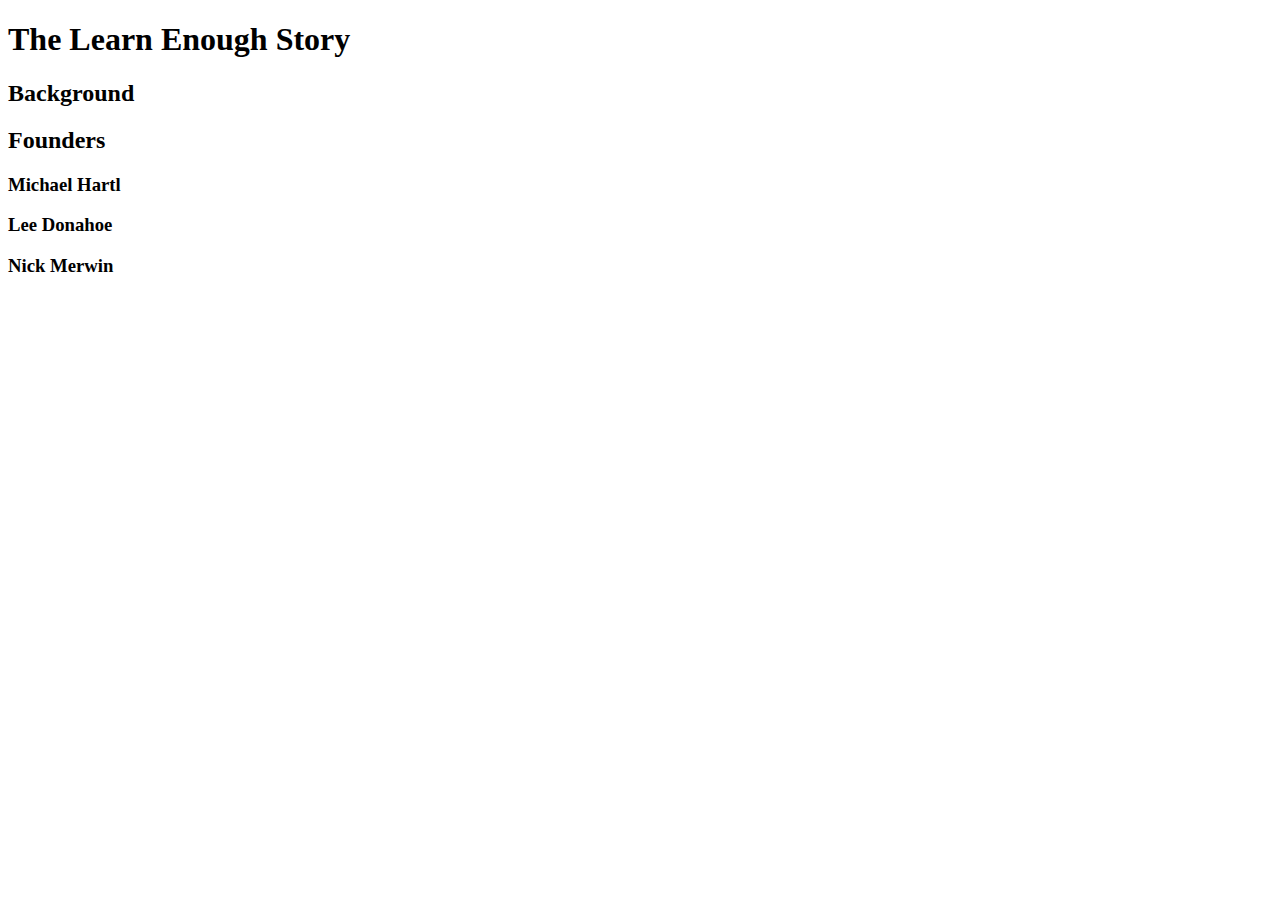
==== index.html @ b9a8065b "Change index to be somehting useful" ====
<!DOCTYPE html>
<html lang="en" dir="ltr">
  <head>
    <meta charset="utf-8">
    <title>Learn enough to be dangerous</title>
  </head>
  <body>

      <h1>The Learn Enough Story</h1>

      <h2>Background</h2>

      <h2>Founders</h2>

      <h3>Michael Hartl</h3>

      <h3>Lee Donahoe</h3>

      <h3>Nick Merwin</h3>

    </body>
</html>
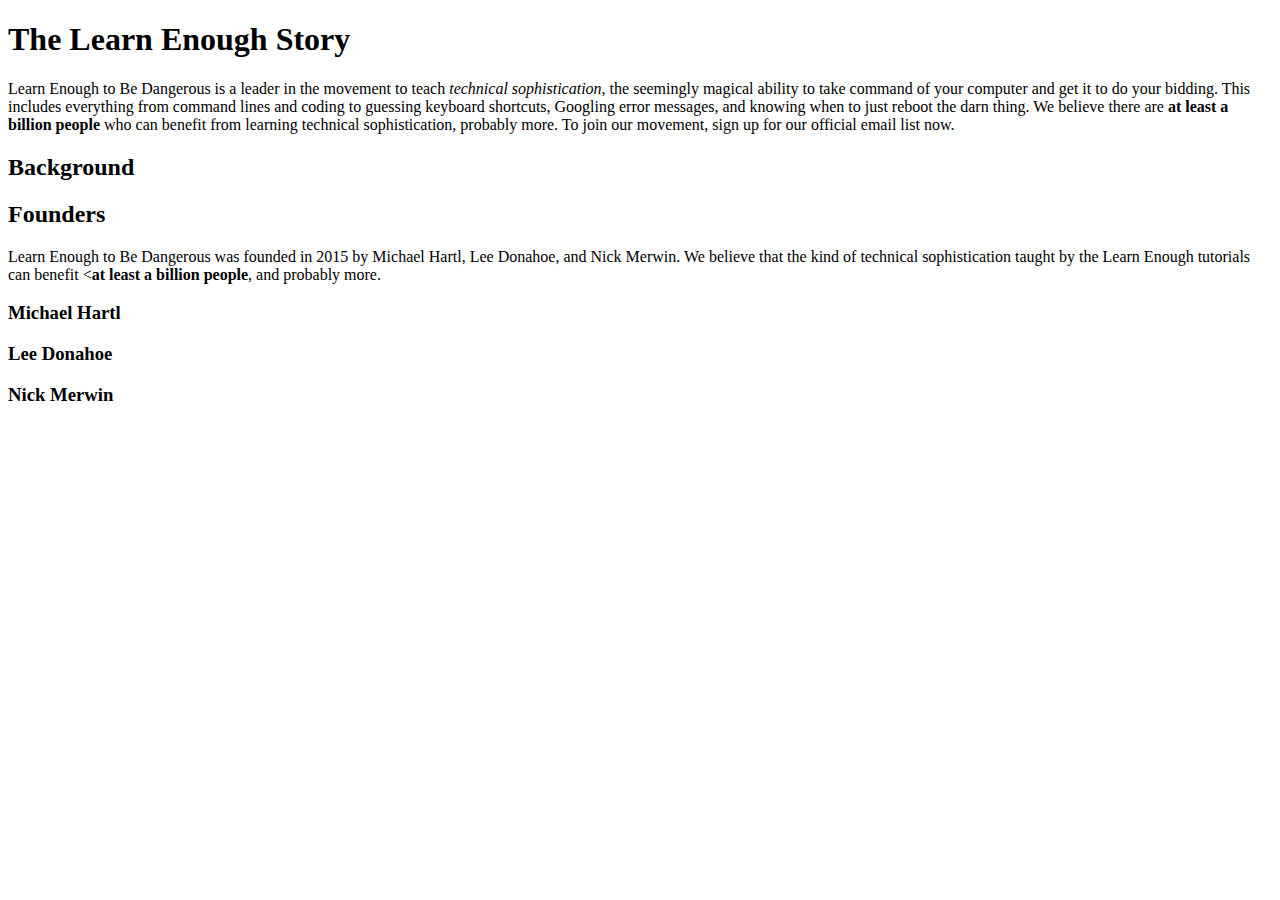
==== commit 11b5abe0: "Add more information to index.html" ====
--- a/index.html
+++ b/index.html
@@ -6,11 +6,29 @@
   </head>
   <body>
 
-      <h1>The Learn Enough Story</h1>
+    <h1>The Learn Enough Story</h1>
+
+      <p>
+        Learn Enough to Be Dangerous is a leader in the movement to teach
+        <em>technical sophistication</em>, the seemingly magical ability to take
+        command of your computer and get it to do your bidding. This includes
+        everything from command lines and coding to guessing keyboard shortcuts,
+        Googling error messages, and knowing when to just reboot the darn thing.
+        We believe there are <strong>at least a billion people</strong> who can benefit from
+        learning technical sophistication, probably more. To join our
+        movement, sign up for our official email list now.
+      </p>
 
       <h2>Background</h2>
 
       <h2>Founders</h2>
+
+        <p>
+          Learn Enough to Be Dangerous was founded in 2015 by Michael Hartl, Lee
+          Donahoe, and Nick Merwin. We believe that the kind of technical
+          sophistication taught by the Learn Enough tutorials can benefit
+          <<strong>at least a billion people</strong>, and probably more.
+        </p>
 
       <h3>Michael Hartl</h3>
 
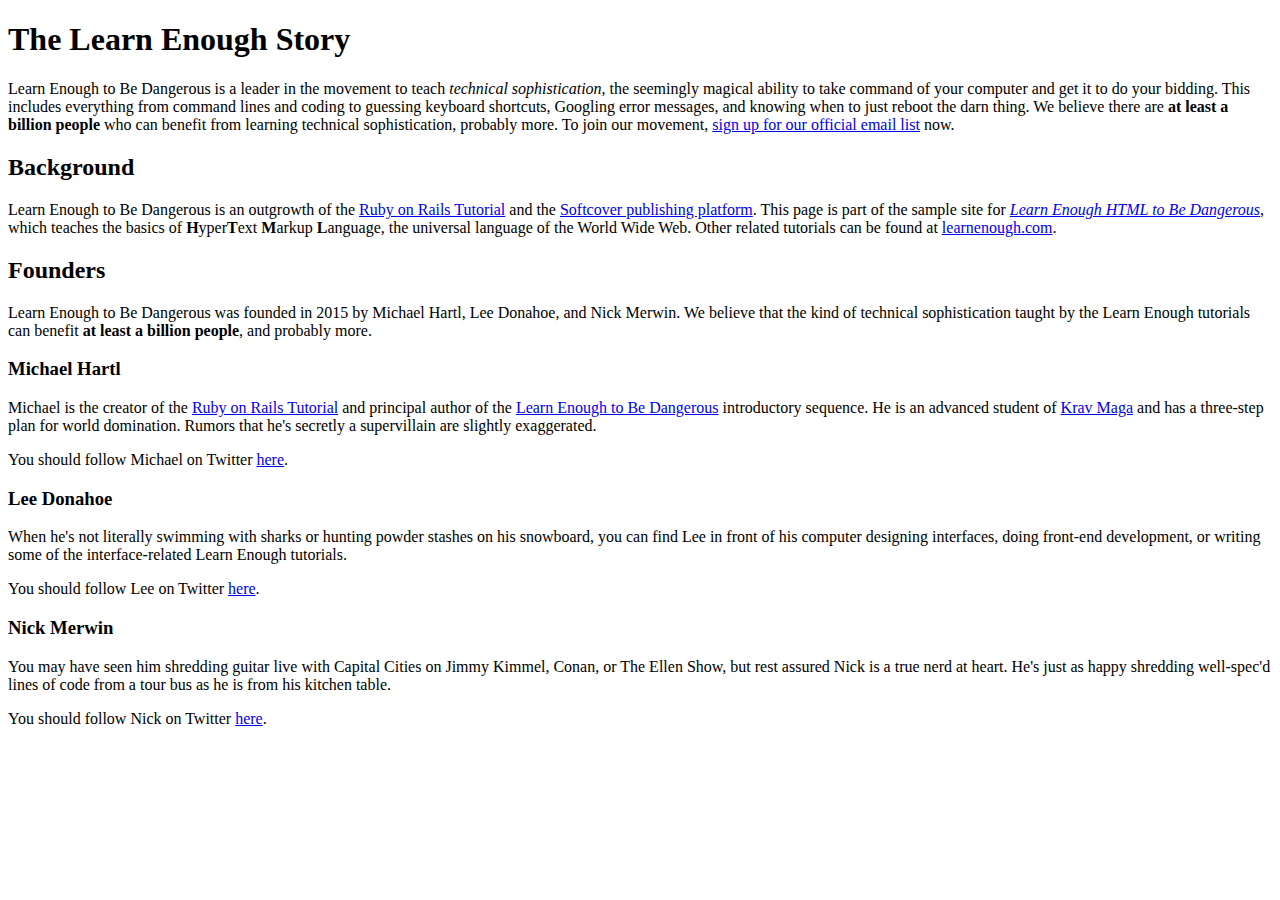
==== commit c77a2045: "Add more information to index.html incl Twitter links" ====
--- a/index.html
+++ b/index.html
@@ -16,10 +16,22 @@
         Googling error messages, and knowing when to just reboot the darn thing.
         We believe there are <strong>at least a billion people</strong> who can benefit from
         learning technical sophistication, probably more. To join our
-        movement, sign up for our official email list now.
+        movement, <a href="https://learnenough.com/email">sign up for our official email list</a> now.
       </p>
 
       <h2>Background</h2>
+      <p>
+        Learn Enough to Be Dangerous is an outgrowth of the
+        <a href="https://railstutorial.org/">Ruby on Rails Tutorial</a> and the
+        <a href="https://www.softcover.io/">Softcover publishing platform</a>.
+        This page is part of the sample site for
+        <a href="https://www.learnenough.com/html"><em>Learn Enough HTML to
+        Be Dangerous</em></a>, which teaches the basics of
+        <strong>H</strong>yper<strong>T</strong>ext <strong>M</strong>arkup
+        <strong>L</strong>anguage, the universal language of the World Wide Web.
+        Other related tutorials can be found at
+        <a href="https://www.learnenough.com/">learnenough.com</a>.
+      </p>
 
       <h2>Founders</h2>
 
@@ -27,14 +39,53 @@
           Learn Enough to Be Dangerous was founded in 2015 by Michael Hartl, Lee
           Donahoe, and Nick Merwin. We believe that the kind of technical
           sophistication taught by the Learn Enough tutorials can benefit
-          <<strong>at least a billion people</strong>, and probably more.
+          <strong>at least a billion people</strong>, and probably more.
         </p>
 
-      <h3>Michael Hartl</h3>
+        <h3>Michael Hartl</h3>
 
-      <h3>Lee Donahoe</h3>
+        <p>
+          Michael is the creator of the <a href="https://www.railstutorial.org/">
+          Ruby on Rails Tutorial</a> and principal author of the
+          <a href="https://www.learnenough.com/">Learn Enough to Be Dangerous</a>
+          introductory sequence. He is an advanced student of
+          <a href="https://www.kravmaga.com/">Krav Maga</a> and has a three-step
+          plan for world domination. Rumors that he's secretly a supervillain
+          are slightly exaggerated.
+        </p>
 
-      <h3>Nick Merwin</h3>
+        <p>
+          You should follow Michael on Twitter
+          <a href="https://twitter.com/mhartl">here</a>.
+        </p>
+
+        <h3>Lee Donahoe</h3>
+
+        <p>
+          When he's not literally swimming with sharks or hunting powder stashes
+          on his snowboard, you can find Lee in front of his computer designing
+          interfaces, doing front-end development, or writing some of the
+          interface-related Learn Enough tutorials.
+        </p>
+
+        <p>
+          You should follow Lee on Twitter
+          <a target="_blank" rel="noopener" href="https://twitter.com/leedonahoe">here</a>.
+        </p>
+
+        <h3>Nick Merwin</h3>
+
+        <p>
+          You may have seen him shredding guitar live with Capital Cities on Jimmy
+          Kimmel, Conan, or The Ellen Show, but rest assured Nick is a true nerd
+          at heart. He's just as happy shredding well-spec'd lines of code from a
+          tour bus as he is from his kitchen table.
+        </p>
+
+        <p>
+          You should follow Nick on Twitter
+          <a href="https://twitter.com/nickmerwin">here</a>.
+        </p>
 
     </body>
 </html>
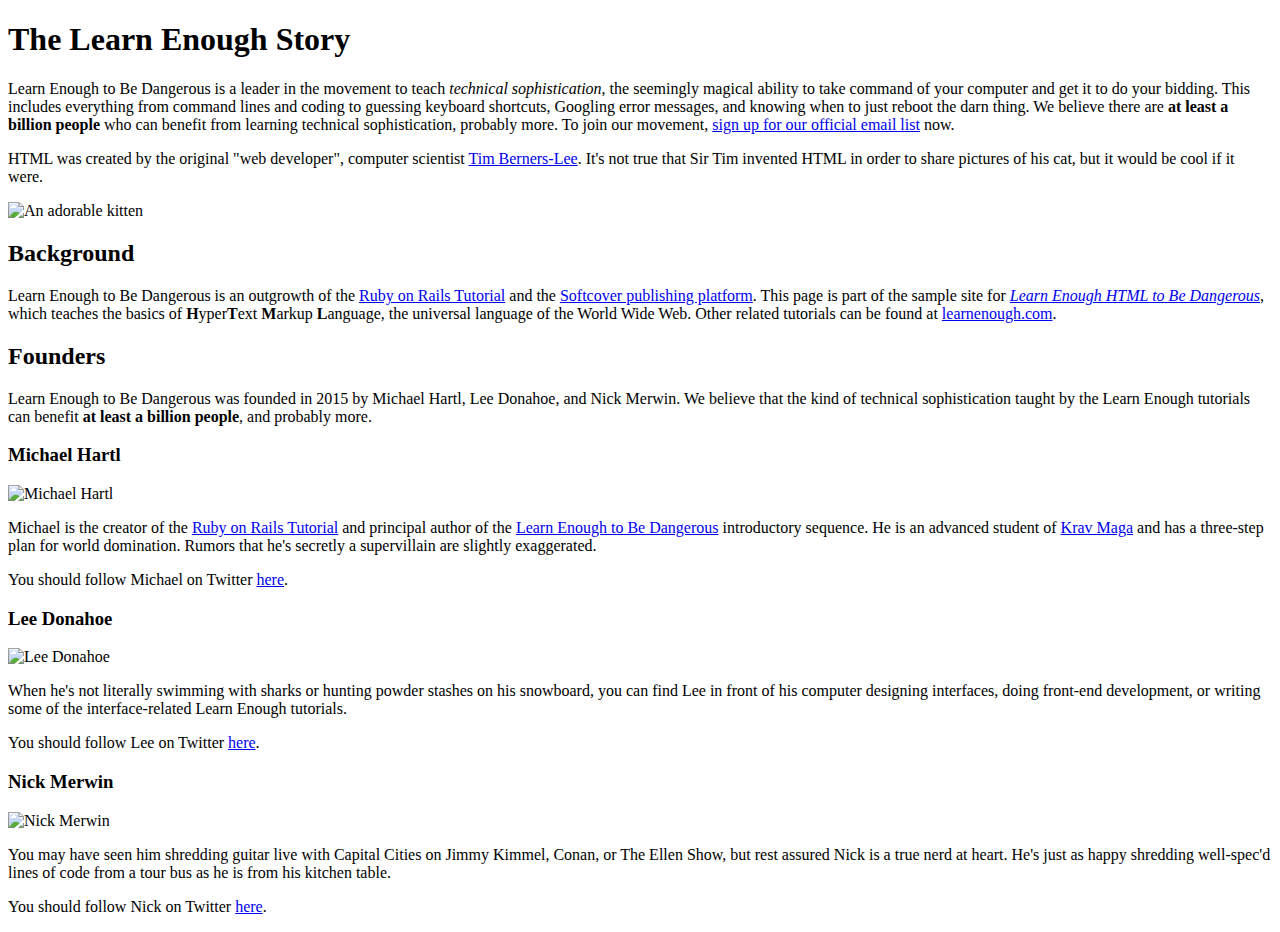
==== commit 1197aab3: "Add some images" ====
--- a/index.html
+++ b/index.html
@@ -18,6 +18,15 @@
         learning technical sophistication, probably more. To join our
         movement, <a href="https://learnenough.com/email">sign up for our official email list</a> now.
       </p>
+
+      <p>
+        HTML was created by the original "web developer", computer scientist
+        <a href="https://en.wikipedia.org/wiki/Tim_Berners-Lee">Tim
+        Berners-Lee</a>. It's not true that Sir Tim invented HTML in order to
+        share pictures of his cat, but it would be cool if it were.
+      </p>
+
+      <img src="images/kitten.jpg" alt="An adorable kitten">
 
       <h2>Background</h2>
       <p>
@@ -44,6 +53,9 @@
 
         <h3>Michael Hartl</h3>
 
+        <img src="https://gravatar.com/avatar/ffda7d145b83c4b118f982401f962ca6?s=150"
+             alt="Michael Hartl">
+
         <p>
           Michael is the creator of the <a href="https://www.railstutorial.org/">
           Ruby on Rails Tutorial</a> and principal author of the
@@ -56,10 +68,13 @@
 
         <p>
           You should follow Michael on Twitter
-          <a href="https://twitter.com/mhartl">here</a>.
+          <a target="_blank" rel="noopener" href="https://twitter.com/mhartl">here</a>.
         </p>
 
         <h3>Lee Donahoe</h3>
+
+        <img src="https://gravatar.com/avatar/b65522a6f3a6899705d119d7aa232a6d?s=150"
+             alt="Lee Donahoe">
 
         <p>
           When he's not literally swimming with sharks or hunting powder stashes
@@ -75,6 +90,9 @@
 
         <h3>Nick Merwin</h3>
 
+        <img src="https://gravatar.com/avatar/e2d6ce2ba5c1b6d674ae8ff2b3b45d23?s=150"
+             alt="Nick Merwin">
+
         <p>
           You may have seen him shredding guitar live with Capital Cities on Jimmy
           Kimmel, Conan, or The Ellen Show, but rest assured Nick is a true nerd
@@ -84,7 +102,7 @@
 
         <p>
           You should follow Nick on Twitter
-          <a href="https://twitter.com/nickmerwin">here</a>.
+          <a target="_blank" rel="noopener" href="https://twitter.com/nickmerwin">here</a>.
         </p>
 
     </body>
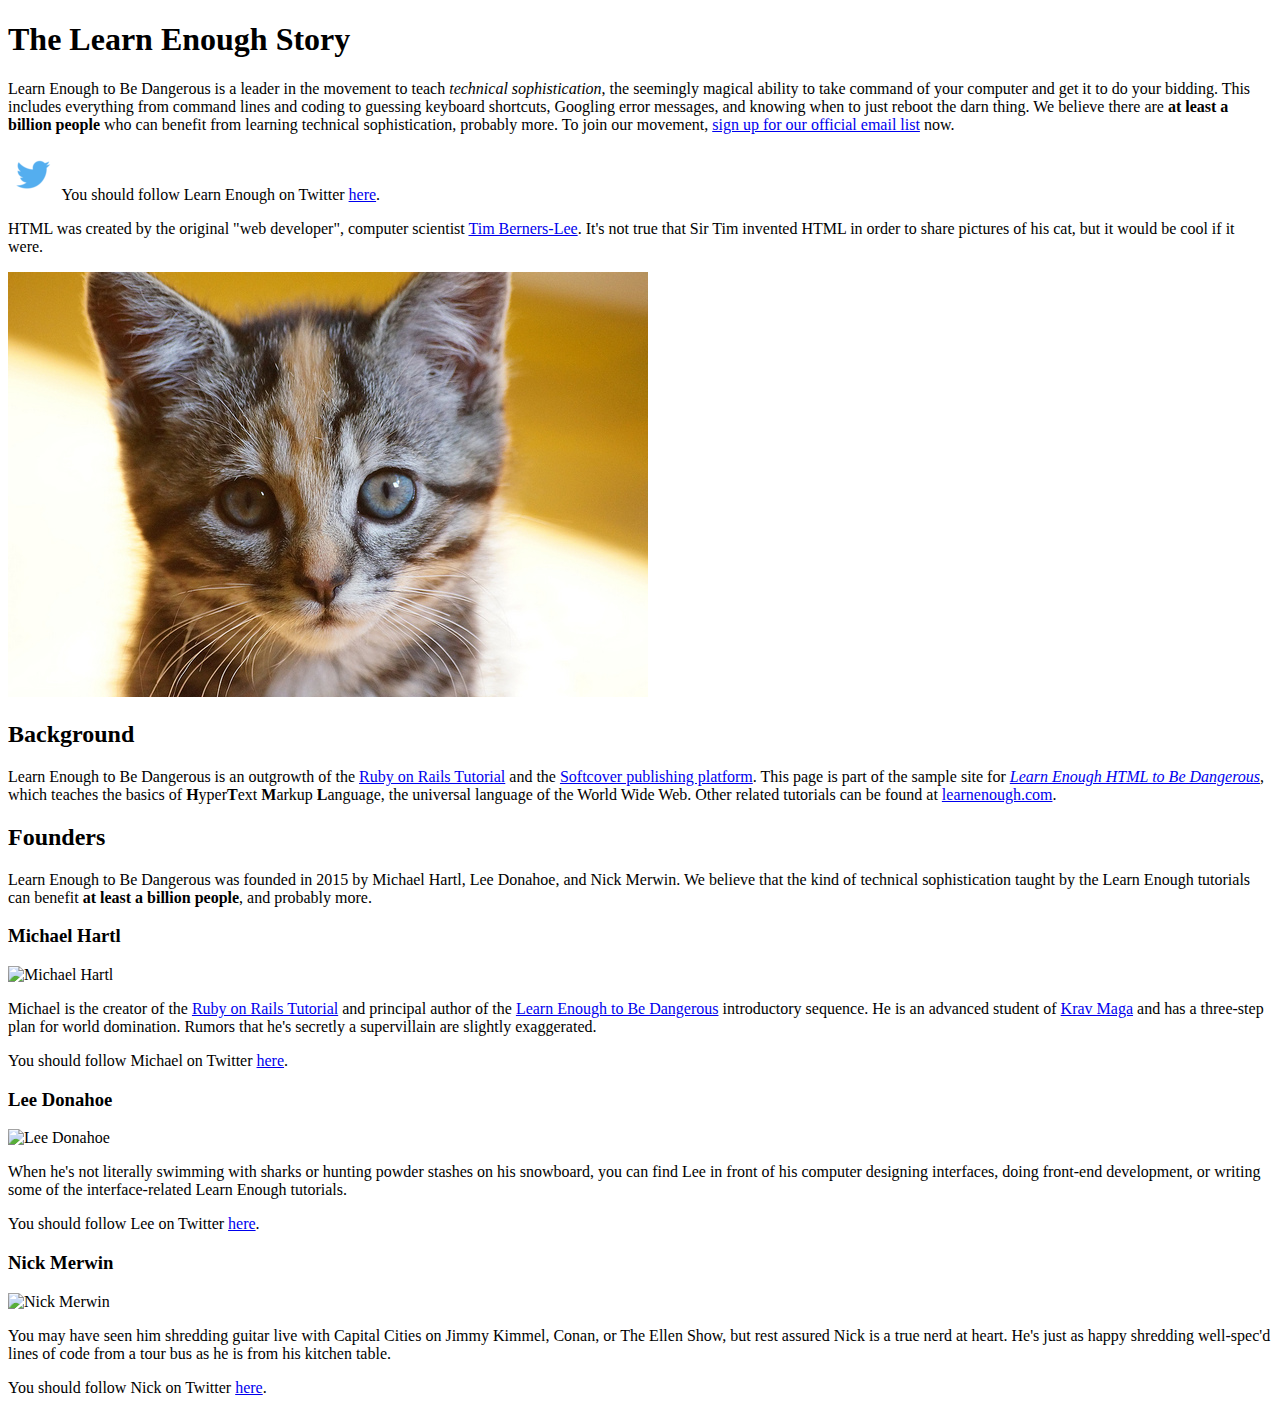
==== commit 6a7df441: "Add a Twitter image and link" ====
--- a/index.html
+++ b/index.html
@@ -20,13 +20,26 @@
       </p>
 
       <p>
+        <a href="https://twitter.com/learnenough" target="_blank"
+        rel="noopener" style="text-decoration: none;">
+          <img src="images/small_twitter_logo.png">
+        </a>
+        You should follow Learn Enough on Twitter
+        <a href="https://twitter.com/learnenough"
+           target="_blank" rel="noopener">here</a>.
+      </p>
+
+      <p>
         HTML was created by the original "web developer", computer scientist
         <a href="https://en.wikipedia.org/wiki/Tim_Berners-Lee">Tim
         Berners-Lee</a>. It's not true that Sir Tim invented HTML in order to
         share pictures of his cat, but it would be cool if it were.
       </p>
 
-      <img src="images/kitten.jpg" alt="An adorable kitten">
+      <a target="_blank" rel="noopener" href="https://www.flickr.com/photos/deborah_s_perspective/14144861329">
+        <img src="images/kitten.jpg" alt="An adorable kitten">
+      </a>
+
 
       <h2>Background</h2>
       <p>
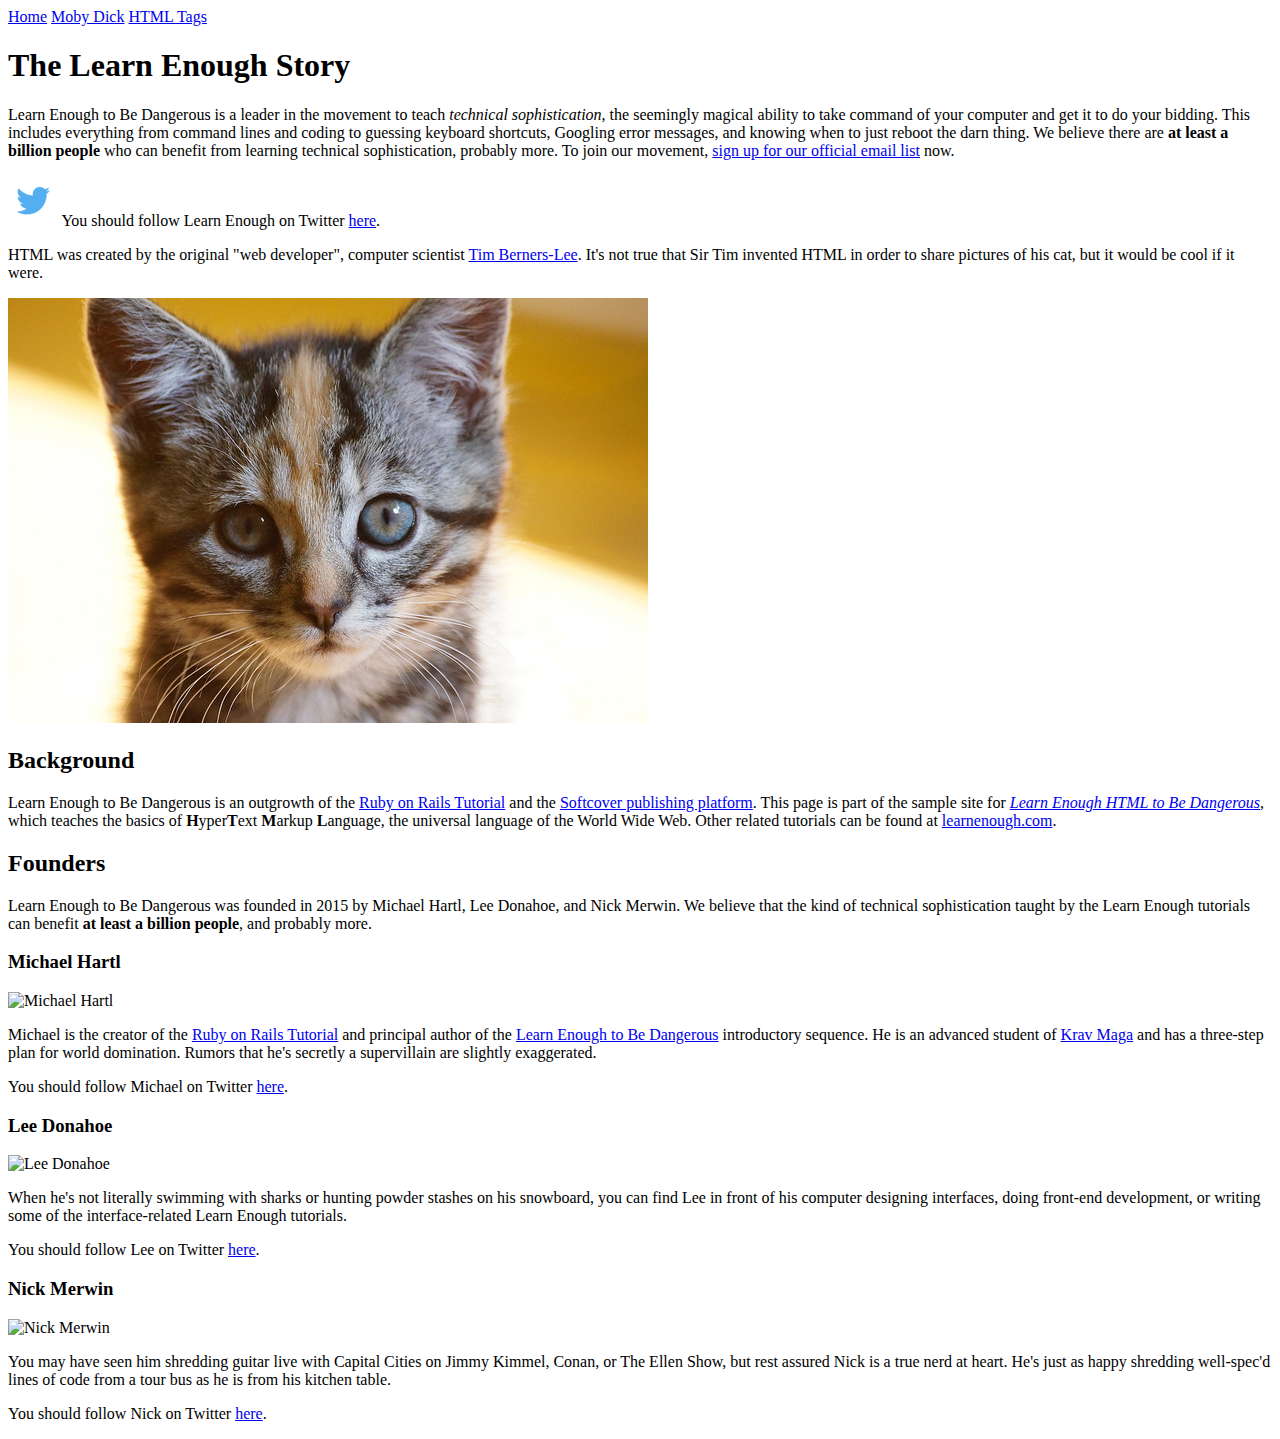
==== commit ef7fae6c: "Add moby_dick.html content and nav menu" ====
--- a/index.html
+++ b/index.html
@@ -5,6 +5,12 @@
     <title>Learn enough to be dangerous</title>
   </head>
   <body>
+
+    <div>
+          <a href="index.html">Home</a>
+          <a href="moby_dick.html">Moby Dick</a>
+          <a href="tags.html">HTML Tags</a>
+    </div>
 
     <h1>The Learn Enough Story</h1>
 
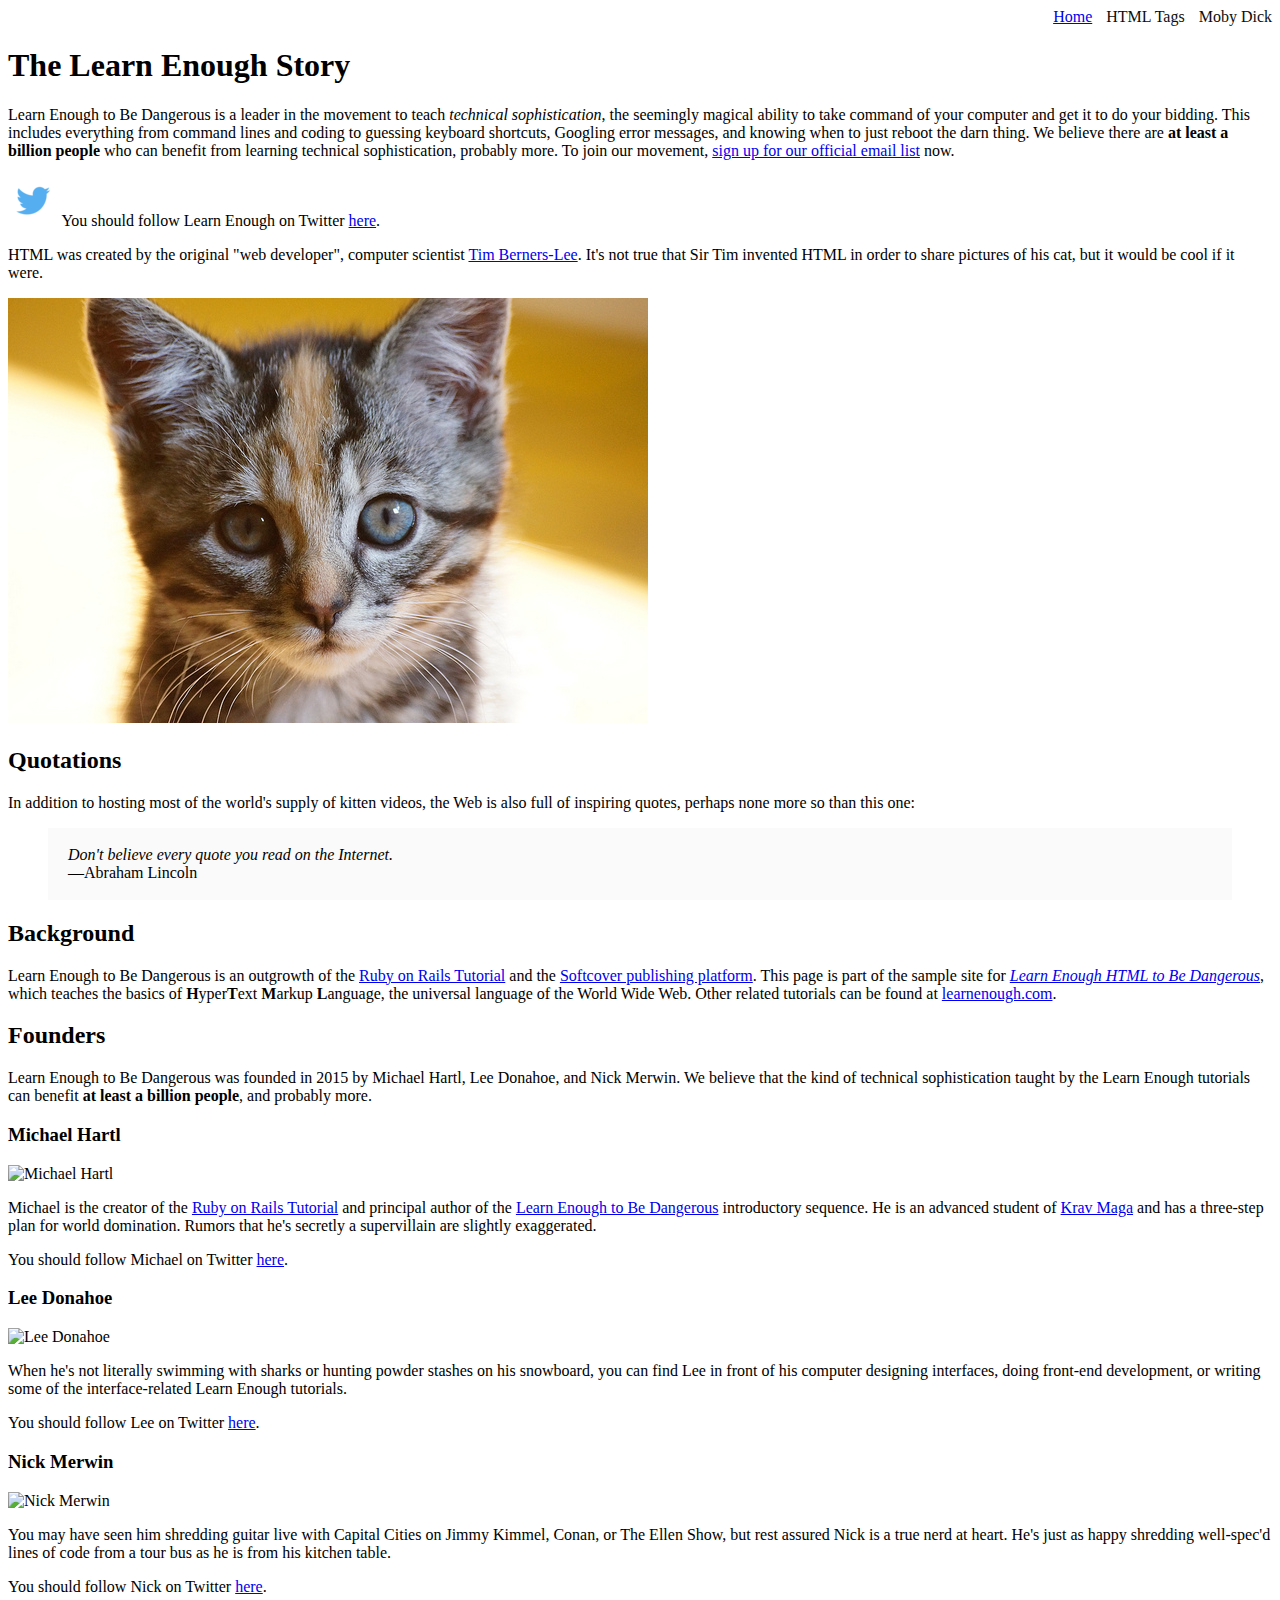
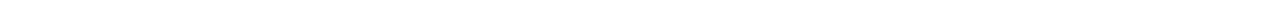
==== commit 430a3c90: "Refactor inline styles into a stylesheet" ====
--- a/index.html
+++ b/index.html
@@ -3,13 +3,16 @@
   <head>
     <meta charset="utf-8">
     <title>Learn enough to be dangerous</title>
+
+    <link rel="stylesheet" href="css/main.css">
+
   </head>
   <body>
 
-    <div>
-          <a href="index.html">Home</a>
-          <a href="moby_dick.html">Moby Dick</a>
-          <a href="tags.html">HTML Tags</a>
+    <div id="main-nav" class="nav-menu">
+      <a href="index.html">Home</a>
+      <a href="tags.html" class="nav-spacing">HTML Tags</a>
+      <a href="moby_dick.html" class="nav-spacing">Moby Dick</a>
     </div>
 
     <h1>The Learn Enough Story</h1>
@@ -45,6 +48,21 @@
       <a target="_blank" rel="noopener" href="https://www.flickr.com/photos/deborah_s_perspective/14144861329">
         <img src="images/kitten.jpg" alt="An adorable kitten">
       </a>
+
+      <h2>Quotations</h2>
+
+      <p>
+        In addition to hosting most of the world's supply of kitten videos, the
+        Web is also full of inspiring quotes, perhaps none more so than this one:
+      </p>
+
+      <blockquote style="padding: 2px 20px; background: #fafafa;">
+        <p>
+          <em>Don't believe every quote you read on the Internet.</em>
+          <br>
+          —Abraham Lincoln
+        </p>
+      </blockquote>
 
 
       <h2>Background</h2>
--- a/css/main.css
+++ b/css/main.css
@@ -0,0 +1,9 @@
+.nav-spacing {
+  margin: 0 0 0 10px;
+  color: #0d0d0d;
+  text-decoration: none;
+}
+
+.nav-menu {
+  text-align: right;
+}
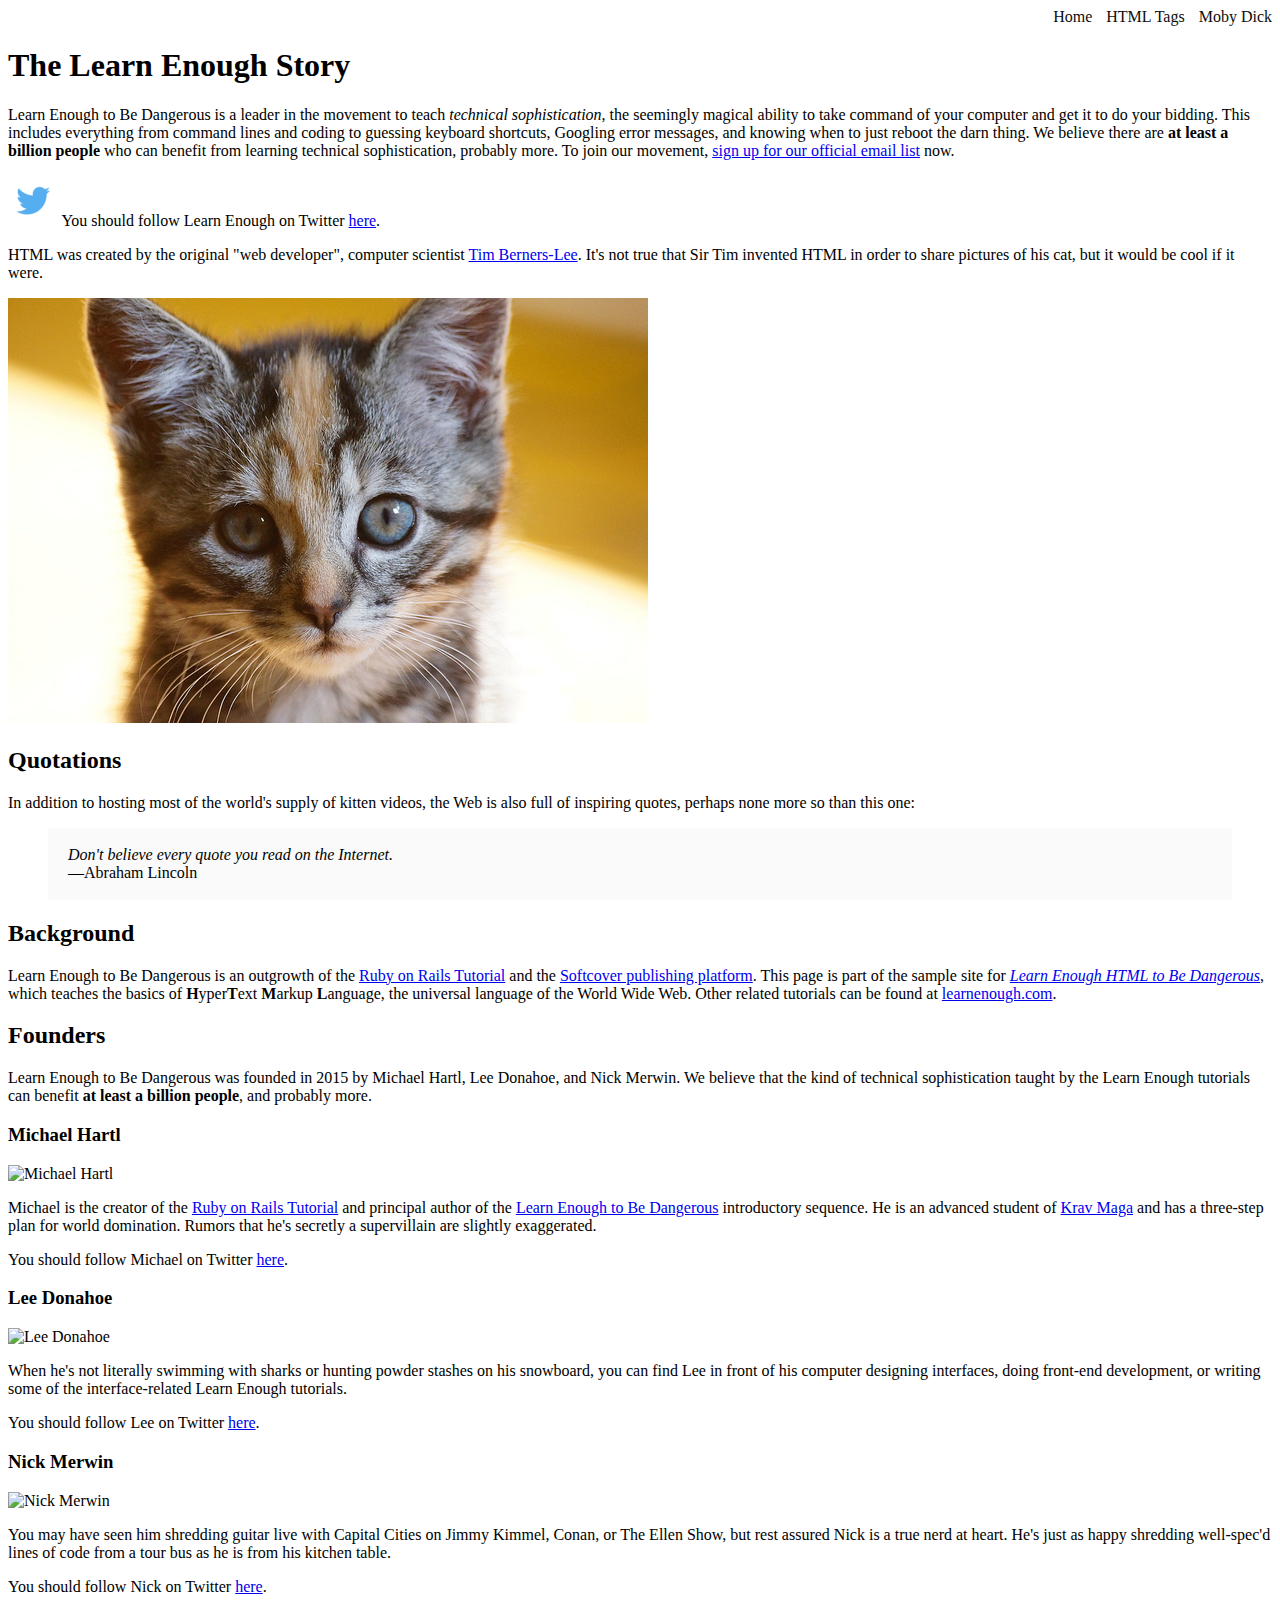
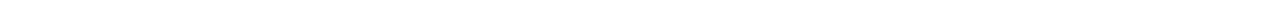
==== commit 43308ac6: "Finish Sample Website" ====
--- a/index.html
+++ b/index.html
@@ -10,7 +10,7 @@
   <body>
 
     <div id="main-nav" class="nav-menu">
-      <a href="index.html">Home</a>
+      <a href="index.html" class="nav-spacing">Home</a>
       <a href="tags.html" class="nav-spacing">HTML Tags</a>
       <a href="moby_dick.html" class="nav-spacing">Moby Dick</a>
     </div>
@@ -79,7 +79,7 @@
         <a href="https://www.learnenough.com/">learnenough.com</a>.
       </p>
 
-      <h2>Founders</h2>
+      <h2 id="founders">Founders</h2>
 
         <p>
           Learn Enough to Be Dangerous was founded in 2015 by Michael Hartl, Lee
--- a/css/main.css
+++ b/css/main.css
@@ -7,3 +7,17 @@
 .nav-menu {
   text-align: right;
 }
+
+.table-spacing {
+  padding-left: 10px;
+}
+
+.book-heading{
+  text-align: center;
+  margin: 0 0 80px;
+}
+
+.blockquote-formatting{
+  font-style: italic;
+  font-size: 20px;
+}
